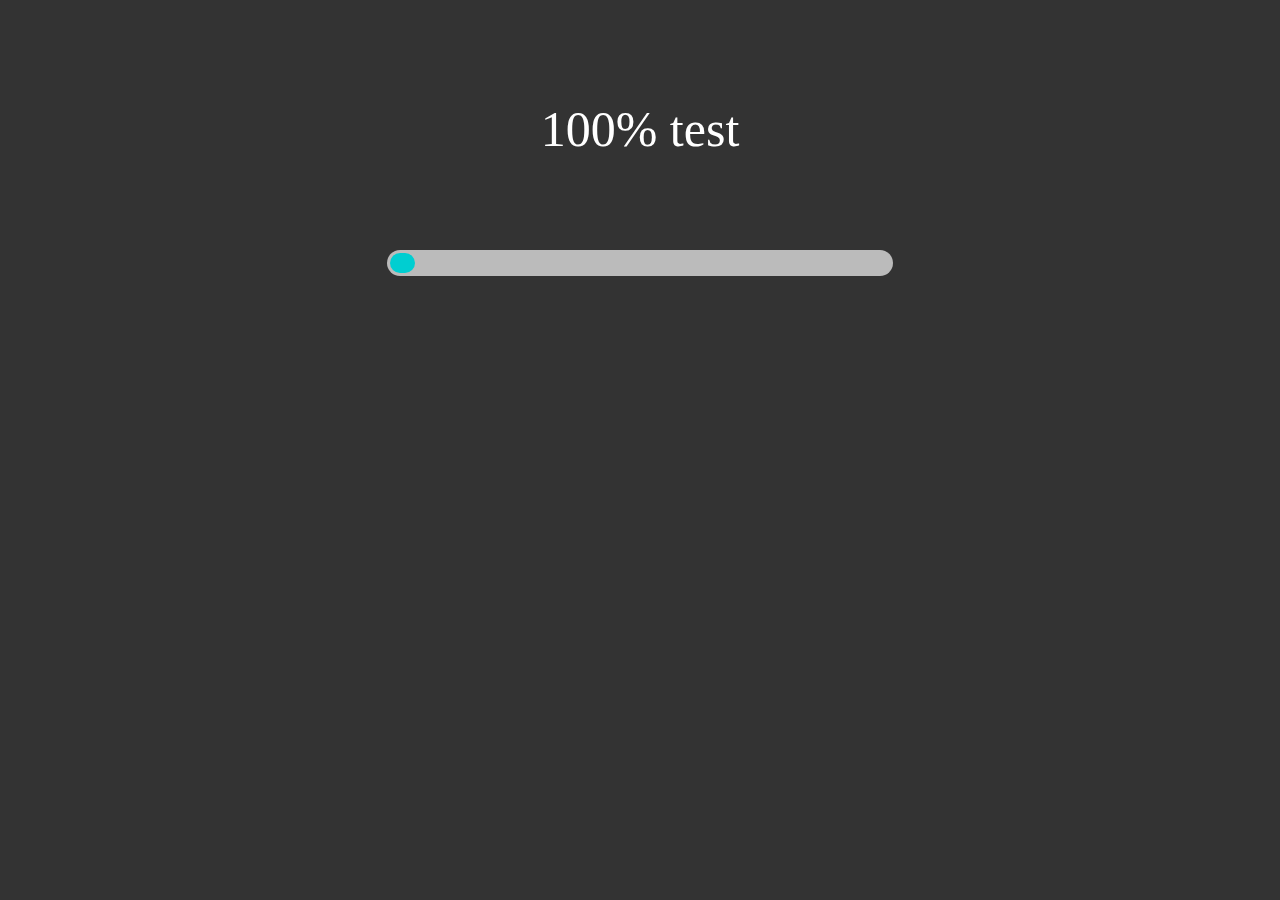
==== indexII.html @ 5a229b2f "made an html document for a second style of progress bar and added the css for that second progress " ====
<!DOCTYPE html>
<html lang="en">
<head>
    <meta charset="UTF-8">
    <meta name="viewport" content="width=device-width, initial-scale=1.0">
    <meta http-equiv="X-UA-Compatible" content="ie=edge">
    <title>Animated progress bar</title>
    <link rel='stylesheet' href="stylesII.css"/>
</head>
<body>
    <div id='percentCount' class='percent-count'>100% test</div>
    <div class='progress-bar'>
        <div class="progress" id='progress'></div>
    </div>

    <script src='scriptII.js'></script>    
</body>
</html>
---- stylesII.css ----
* {
    box-sizing: border-box;
}
body {
    margin: 0;
    padding: 0;
    background: #333;
}

.percent-count {
    width: 450px;
    height: 50px;
    margin: 100px auto;
    font-size: 50px;
    text-align: center;
    color: #fff;
}

.progress-bar {
    width: 506px;
    height: 26px;
    background-color: #bbb;
    border-radius: 13px;
    margin: 50px auto;
    padding: 3px;
}

.progress {
    width: 25px;
    height: 20px;
    border-radius: 10px;
    background-color: darkturquoise;
}
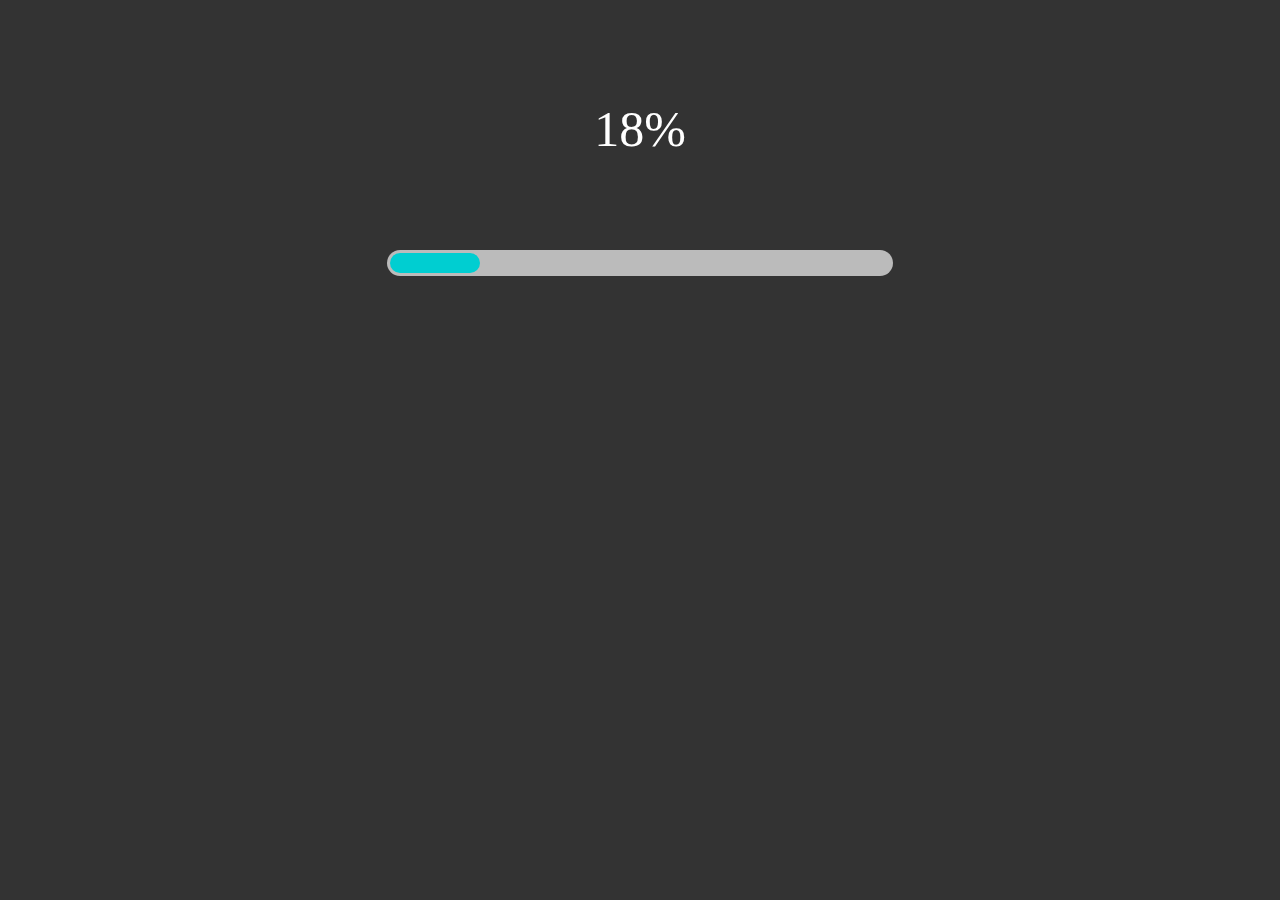
==== commit ac0ffab2: "wrote out the javascript in script file for the functionality to increment progress bar and display " ====
--- a/indexII.html
+++ b/indexII.html
@@ -8,7 +8,7 @@
     <link rel='stylesheet' href="stylesII.css"/>
 </head>
 <body>
-    <div id='percentCount' class='percent-count'>100% test</div>
+    <div id='percentCount' class='percent-count'></div>
     <div class='progress-bar'>
         <div class="progress" id='progress'></div>
     </div>
--- a/stylesII.css
+++ b/stylesII.css
@@ -26,7 +26,7 @@
 }
 
 .progress {
-    width: 25px;
+    width: 0px;
     height: 20px;
     border-radius: 10px;
     background-color: darkturquoise;
